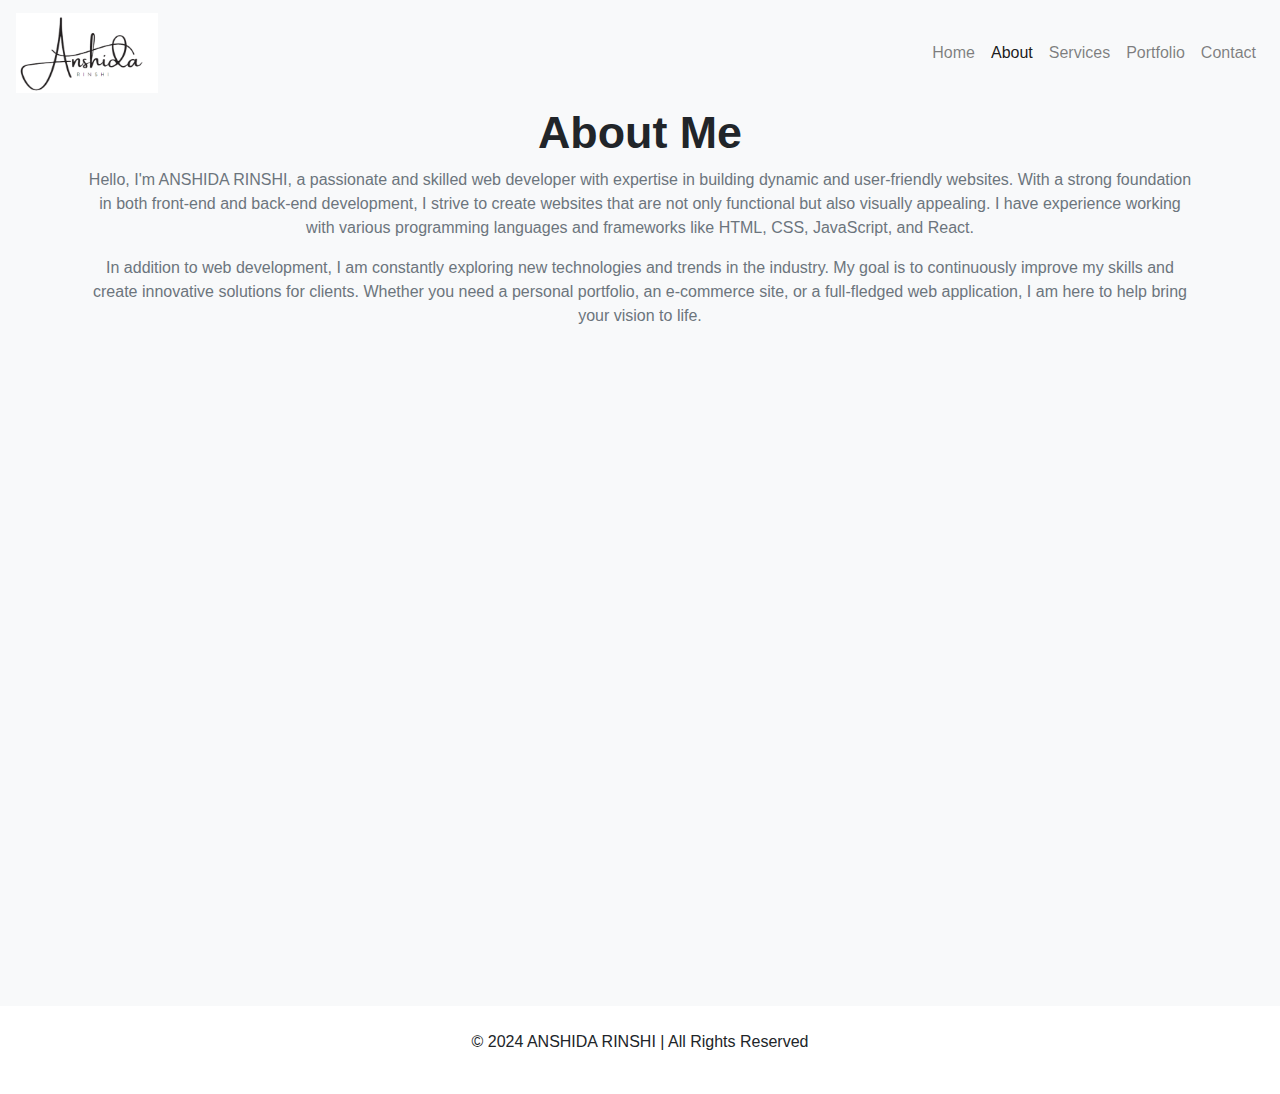
==== about.html @ f3ba5772 "added files" ====
<!DOCTYPE html>
<html lang="en">
<head>
    <meta charset="UTF-8">
    <meta name="viewport" content="width=device-width, initial-scale=1.0">
    <title>About - ANSHIDA RINSHI</title>
    <!-- Link to Bootstrap CSS -->
    <link href="https://cdn.jsdelivr.net/npm/bootstrap@4.5.2/dist/css/bootstrap.min.css" rel="stylesheet">
    <!-- Link to Custom CSS -->
    <link rel="stylesheet" href="style.css">
</head>
<body>
    <!-- Navigation Bar -->
    <nav class="navbar navbar-expand-lg navbar-light bg-light">
        <a class="navbar-brand" href="index.html">
            <img src="images/logo.png" alt="Logo" height="80px">
        </a>
        <button class="navbar-toggler" type="button" data-toggle="collapse" data-target="#navbarNav" aria-controls="navbarNav" aria-expanded="false" aria-label="Toggle navigation">
            <span class="navbar-toggler-icon"></span>
        </button>
        <div class="collapse navbar-collapse" id="navbarNav">
            <ul class="navbar-nav ml-auto">
                <li class="nav-item">
                    <a class="nav-link" href="index.html">Home</a>
                </li>
                <li class="nav-item active">
                    <a class="nav-link" href="about.html">About</a>
                </li>
                <li class="nav-item">
                    <a class="nav-link" href="#services">Services</a>
                </li>
                <li class="nav-item">
                    <a class="nav-link" href="#portfolio">Portfolio</a>
                </li>
                <li class="nav-item">
                    <a class="nav-link" href="#contact">Contact</a>
                </li>
            </ul>
        </div>
    </nav>

    <!-- About Section -->
    <section id="about" class="hero">
        <div class="container text-center">
            <h1 class="display-4">About Me</h1>
            <p class="lead">
                Hello, I'm ANSHIDA RINSHI, a passionate and skilled web developer with expertise in building dynamic and user-friendly websites. With a strong foundation in both front-end and back-end development, I strive to create websites that are not only functional but also visually appealing. I have experience working with various programming languages and frameworks like HTML, CSS, JavaScript, and React.
            </p>
            <p class="lead">
                In addition to web development, I am constantly exploring new technologies and trends in the industry. My goal is to continuously improve my skills and create innovative solutions for clients. Whether you need a personal portfolio, an e-commerce site, or a full-fledged web application, I am here to help bring your vision to life.
            </p>
        </div>
    </section>

    <!-- Footer -->
    <footer class="text-center py-4">
        <p>&copy; 2024 ANSHIDA RINSHI | All Rights Reserved</p>
    </footer>

    <!-- Link to Bootstrap JS -->
    <script src="https://code.jquery.com/jquery-3.5.1.slim.min.js"></script>
    <script src="https://cdn.jsdelivr.net/npm/bootstrap@4.5.2/dist/js/bootstrap.bundle.min.js"></script>
</body>
</html>
---- style.css ----
/* General Styles */
body {
    font-family: 'Poppins', sans-serif;
    margin: 0;
    padding: 0;
}

.nav-link {
    transition: color 0.3s ease-in-out;
}

.nav-link:hover {
    color: #f7b731;
}

/* Hero Section */
.hero {
    background-color: #f8f9fa;
    position: relative;
    height: 100vh; /* Full height */
}

.hero h1 {
    font-size: 2.8rem;
    font-weight: 700;
}

.hero p {
    font-size: 1rem;
    color: #6c757d;
}

/* Logo */
.navbar-brand img {
    height: 80px;  /* Adjust this value to increase the logo size */
    width: auto;   /* This ensures the logo maintains its aspect ratio */

}

/* Profile Image and Yellow Shape */
.shape-bg {
    width: 100%;
    max-width: 400px;
    top: 50%;
    left: 50%;
    transform: translate(-50%, -50%) scale(1.1);
    z-index: 0;
    opacity: 0.8;
}

.profile-img {
    position: relative;
    z-index: 1;
    width: 100%;
    max-width: 350px;
    border-radius: 10px;
    margin-top: 1rem;
}

/* Responsive Font Sizes */
@media (max-width: 768px) {
    .hero h1 {
        font-size: 2.2rem;
    }
    .profile-img {
        max-width: 280px;
    }
}

@media (max-width: 576px) {
    .hero h1 {
        font-size: 1.8rem;
    }
    .profile-img {
        max-width: 250px;
    }
}
/* Yellow Shape Hover Effect (Sideways Movement) */
.shape-bg {
    width: 100%;
    max-width: 400px;
    top: 50%;
    left: 50%;
    transform: translate(-50%, -50%) scale(1.1);
    z-index: 0;
    opacity: 0.8;
    transition: transform 0.3s ease; /* Smooth transition for movement */
}

.shape-bg:hover {
    transform: translate(-50%, -50%) scale(1.1) translateX(20px); /* Move the yellow shape to the right */
}
.btn-custom {
    background-color: #000000;  /* Black background */
    color: white;  /* White text color */
    border: none;  /* Remove border */
    transition: background-color 0.3s ease;  /* Smooth transition for hover effect */
}

.btn-custom:hover {
    background-color: #444444;  /* Lighter shade of black (dark gray) on hover */
}
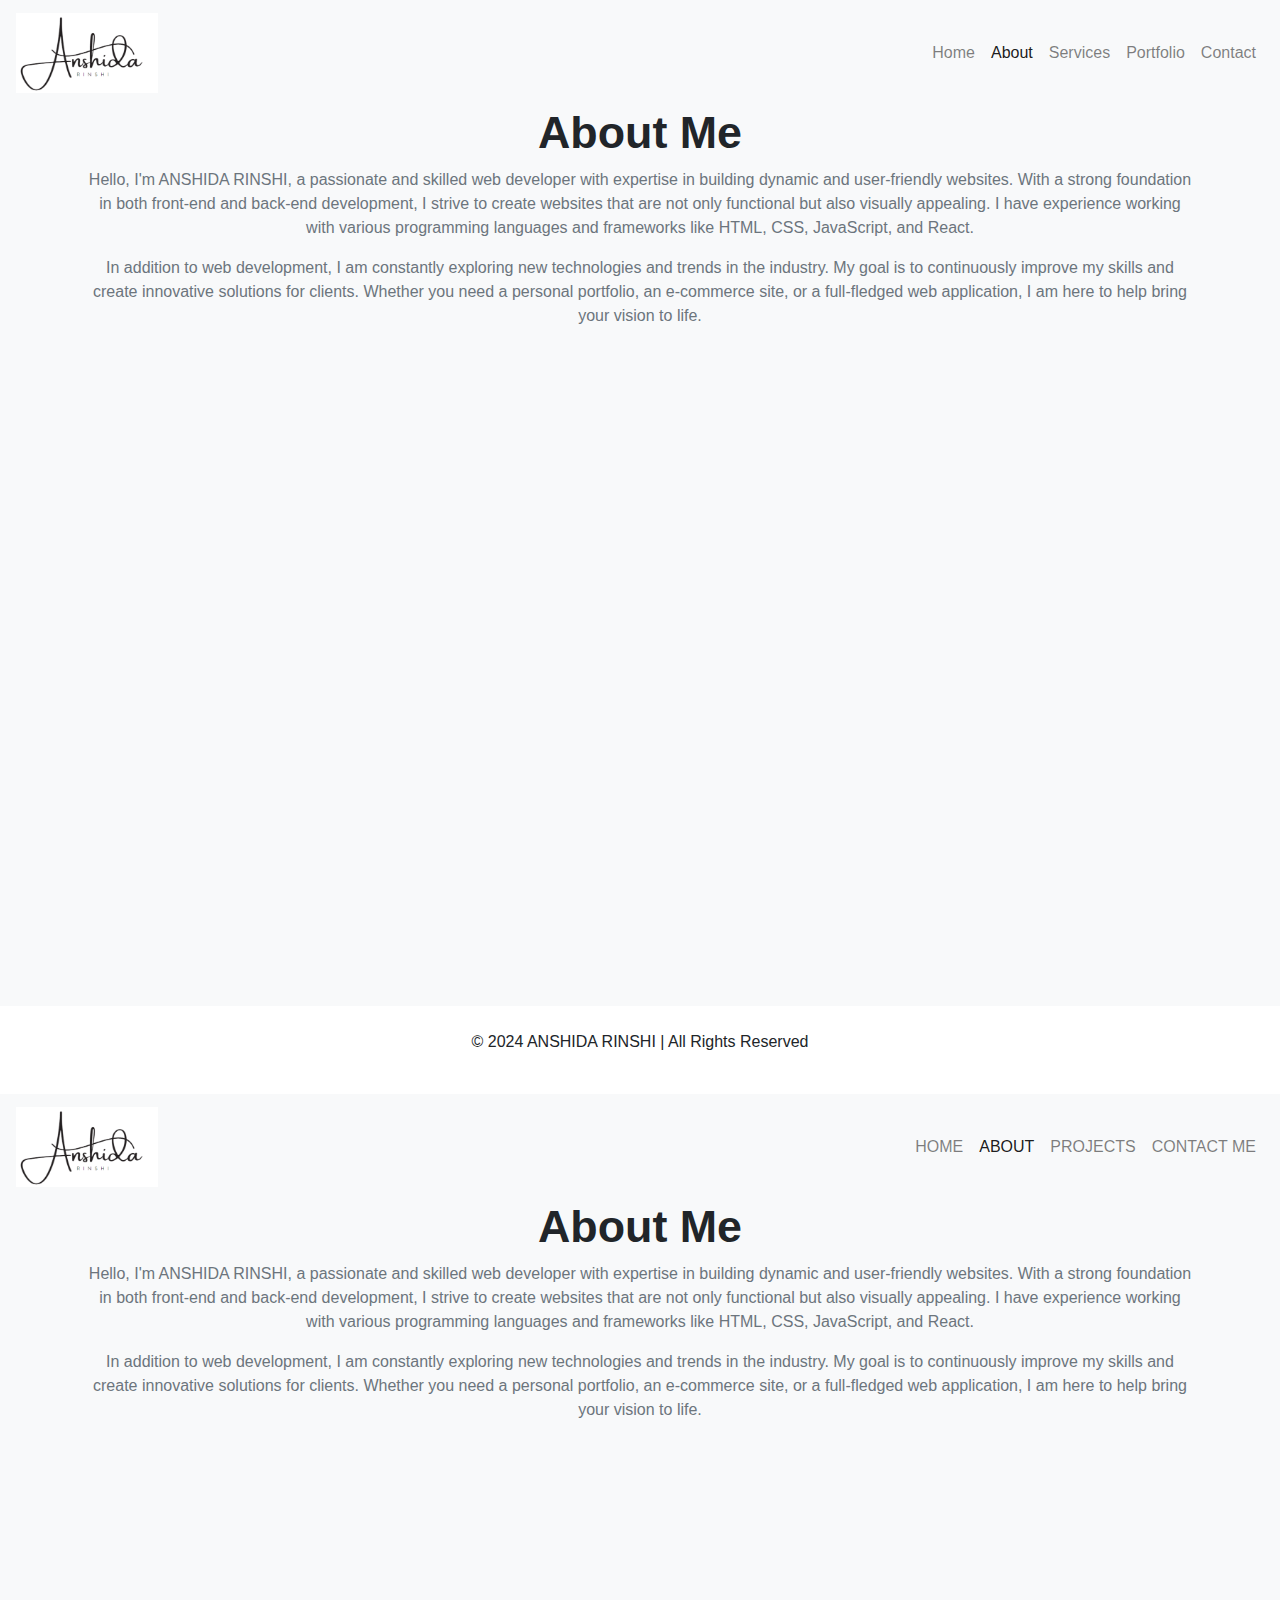
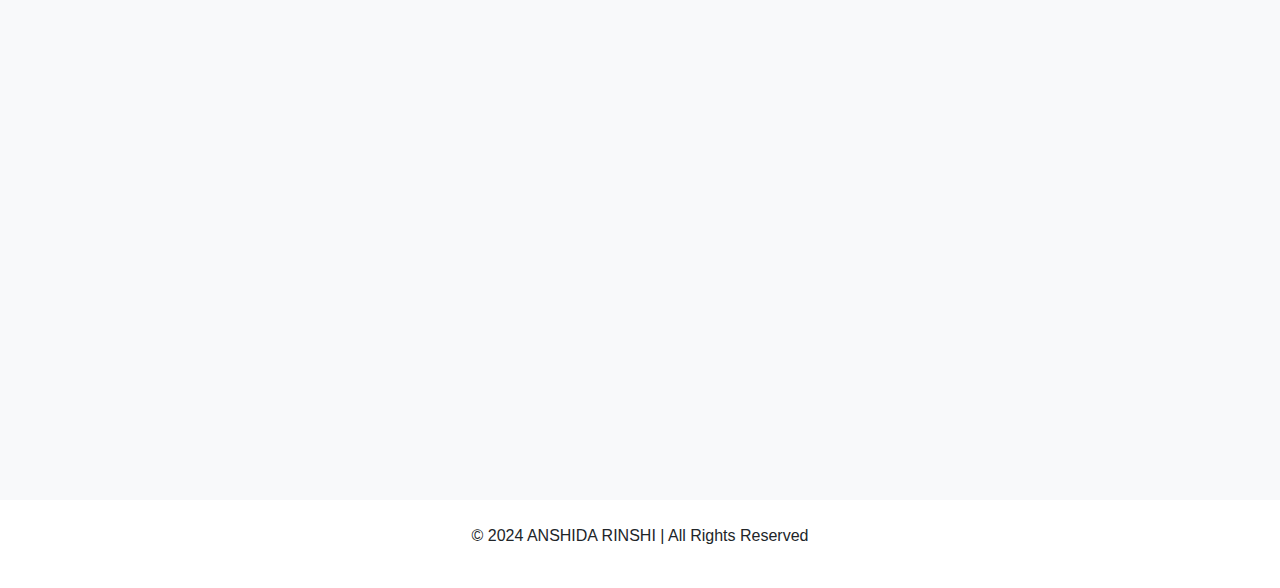
==== commit ddc571c4: "Updated contact page and linked correct repository" ====
--- a/about.html
+++ b/about.html
@@ -1,64 +1,126 @@
-<!DOCTYPE html>
-<html lang="en">
-<head>
-    <meta charset="UTF-8">
-    <meta name="viewport" content="width=device-width, initial-scale=1.0">
-    <title>About - ANSHIDA RINSHI</title>
-    <!-- Link to Bootstrap CSS -->
-    <link href="https://cdn.jsdelivr.net/npm/bootstrap@4.5.2/dist/css/bootstrap.min.css" rel="stylesheet">
-    <!-- Link to Custom CSS -->
-    <link rel="stylesheet" href="style.css">
-</head>
-<body>
-    <!-- Navigation Bar -->
-    <nav class="navbar navbar-expand-lg navbar-light bg-light">
-        <a class="navbar-brand" href="index.html">
-            <img src="images/logo.png" alt="Logo" height="80px">
-        </a>
-        <button class="navbar-toggler" type="button" data-toggle="collapse" data-target="#navbarNav" aria-controls="navbarNav" aria-expanded="false" aria-label="Toggle navigation">
-            <span class="navbar-toggler-icon"></span>
-        </button>
-        <div class="collapse navbar-collapse" id="navbarNav">
-            <ul class="navbar-nav ml-auto">
-                <li class="nav-item">
-                    <a class="nav-link" href="index.html">Home</a>
-                </li>
-                <li class="nav-item active">
-                    <a class="nav-link" href="about.html">About</a>
-                </li>
-                <li class="nav-item">
-                    <a class="nav-link" href="#services">Services</a>
-                </li>
-                <li class="nav-item">
-                    <a class="nav-link" href="#portfolio">Portfolio</a>
-                </li>
-                <li class="nav-item">
-                    <a class="nav-link" href="#contact">Contact</a>
-                </li>
-            </ul>
-        </div>
-    </nav>
-
-    <!-- About Section -->
-    <section id="about" class="hero">
-        <div class="container text-center">
-            <h1 class="display-4">About Me</h1>
-            <p class="lead">
-                Hello, I'm ANSHIDA RINSHI, a passionate and skilled web developer with expertise in building dynamic and user-friendly websites. With a strong foundation in both front-end and back-end development, I strive to create websites that are not only functional but also visually appealing. I have experience working with various programming languages and frameworks like HTML, CSS, JavaScript, and React.
-            </p>
-            <p class="lead">
-                In addition to web development, I am constantly exploring new technologies and trends in the industry. My goal is to continuously improve my skills and create innovative solutions for clients. Whether you need a personal portfolio, an e-commerce site, or a full-fledged web application, I am here to help bring your vision to life.
-            </p>
-        </div>
-    </section>
-
-    <!-- Footer -->
-    <footer class="text-center py-4">
-        <p>&copy; 2024 ANSHIDA RINSHI | All Rights Reserved</p>
-    </footer>
-
-    <!-- Link to Bootstrap JS -->
-    <script src="https://code.jquery.com/jquery-3.5.1.slim.min.js"></script>
-    <script src="https://cdn.jsdelivr.net/npm/bootstrap@4.5.2/dist/js/bootstrap.bundle.min.js"></script>
-</body>
-</html>
+<!DOCTYPE html>
+<html lang="en">
+<head>
+    <meta charset="UTF-8">
+    <meta name="viewport" content="width=device-width, initial-scale=1.0">
+    <title>About - ANSHIDA RINSHI</title>
+    <!-- Link to Bootstrap CSS -->
+    <link href="https://cdn.jsdelivr.net/npm/bootstrap@4.5.2/dist/css/bootstrap.min.css" rel="stylesheet">
+    <!-- Link to Custom CSS -->
+    <link rel="stylesheet" href="style.css">
+</head>
+<body>
+    <!-- Navigation Bar -->
+    <nav class="navbar navbar-expand-lg navbar-light bg-light">
+        <a class="navbar-brand" href="index.html">
+            <img src="images/logo.png" alt="Logo" height="80px">
+        </a>
+        <button class="navbar-toggler" type="button" data-toggle="collapse" data-target="#navbarNav" aria-controls="navbarNav" aria-expanded="false" aria-label="Toggle navigation">
+            <span class="navbar-toggler-icon"></span>
+        </button>
+        <div class="collapse navbar-collapse" id="navbarNav">
+            <ul class="navbar-nav ml-auto">
+                <li class="nav-item">
+                    <a class="nav-link" href="index.html">Home</a>
+                </li>
+                <li class="nav-item active">
+                    <a class="nav-link" href="about.html">About</a>
+                </li>
+                <li class="nav-item">
+                    <a class="nav-link" href="#services">Services</a>
+                </li>
+                <li class="nav-item">
+                    <a class="nav-link" href="#portfolio">Portfolio</a>
+                </li>
+                <li class="nav-item">
+                    <a class="nav-link" href="#contact">Contact</a>
+                </li>
+            </ul>
+        </div>
+    </nav>
+
+    <!-- About Section -->
+    <section id="about" class="hero">
+        <div class="container text-center">
+            <h1 class="display-4">About Me</h1>
+            <p class="lead">
+                Hello, I'm ANSHIDA RINSHI, a passionate and skilled web developer with expertise in building dynamic and user-friendly websites. With a strong foundation in both front-end and back-end development, I strive to create websites that are not only functional but also visually appealing. I have experience working with various programming languages and frameworks like HTML, CSS, JavaScript, and React.
+            </p>
+            <p class="lead">
+                In addition to web development, I am constantly exploring new technologies and trends in the industry. My goal is to continuously improve my skills and create innovative solutions for clients. Whether you need a personal portfolio, an e-commerce site, or a full-fledged web application, I am here to help bring your vision to life.
+            </p>
+        </div>
+    </section>
+
+    <!-- Footer -->
+    <footer class="text-center py-4">
+        <p>&copy; 2024 ANSHIDA RINSHI | All Rights Reserved</p>
+    </footer>
+
+    <!-- Link to Bootstrap JS -->
+    <script src="https://code.jquery.com/jquery-3.5.1.slim.min.js"></script>
+    <script src="https://cdn.jsdelivr.net/npm/bootstrap@4.5.2/dist/js/bootstrap.bundle.min.js"></script>
+</body>
+</html>
+
+<!DOCTYPE html>
+<html lang="en">
+<head>
+    <meta charset="UTF-8">
+    <meta name="viewport" content="width=device-width, initial-scale=1.0">
+    <title>About - ANSHIDA RINSHI</title>
+    <!-- Link to Bootstrap CSS -->
+    <link href="https://cdn.jsdelivr.net/npm/bootstrap@4.5.2/dist/css/bootstrap.min.css" rel="stylesheet">
+    <!-- Link to Custom CSS -->
+    <link rel="stylesheet" href="style.css">
+</head>
+<body>
+    <!-- Navigation Bar -->
+    <nav class="navbar navbar-expand-lg navbar-light bg-light">
+        <a class="navbar-brand" href="index.html">
+            <img src="images/logo.png" alt="Logo" height="80px">
+        </a>
+        <button class="navbar-toggler" type="button" data-toggle="collapse" data-target="#navbarNav" aria-controls="navbarNav" aria-expanded="false" aria-label="Toggle navigation">
+            <span class="navbar-toggler-icon"></span>
+        </button>
+        <div class="collapse navbar-collapse" id="navbarNav">
+            <ul class="navbar-nav ml-auto">
+                <li class="nav-item">
+                    <a class="nav-link" href="index.html">HOME</a>
+                </li>
+                <li class="nav-item active">
+                    <a class="nav-link" href="about.html">ABOUT</a>
+                </li>
+                <li class="nav-item">
+                    <a class="nav-link" href="projects.html">PROJECTS</a>
+                </li>
+                <li class="nav-item">
+                    <a class="nav-link" href="contact.html">CONTACT ME</a>
+                </li>
+            </ul>
+        </div>
+    </nav>
+
+    <!-- About Section -->
+    <section id="about" class="hero">
+        <div class="container text-center">
+            <h1 class="display-4">About Me</h1>
+            <p class="lead">
+                Hello, I'm ANSHIDA RINSHI, a passionate and skilled web developer with expertise in building dynamic and user-friendly websites. With a strong foundation in both front-end and back-end development, I strive to create websites that are not only functional but also visually appealing. I have experience working with various programming languages and frameworks like HTML, CSS, JavaScript, and React.
+            </p>
+            <p class="lead">
+                In addition to web development, I am constantly exploring new technologies and trends in the industry. My goal is to continuously improve my skills and create innovative solutions for clients. Whether you need a personal portfolio, an e-commerce site, or a full-fledged web application, I am here to help bring your vision to life.
+            </p>
+        </div>
+    </section>
+
+    <!-- Footer -->
+    <footer class="text-center py-4">
+        <p>&copy; 2024 ANSHIDA RINSHI | All Rights Reserved</p>
+    </footer>
+
+    <!-- Link to Bootstrap JS -->
+    <script src="https://code.jquery.com/jquery-3.5.1.slim.min.js"></script>
+    <script src="https://cdn.jsdelivr.net/npm/bootstrap@4.5.2/dist/js/bootstrap.bundle.min.js"></script>
+</body>
+</html>
--- a/style.css
+++ b/style.css
@@ -1,102 +1,205 @@
-/* General Styles */
-body {
-    font-family: 'Poppins', sans-serif;
-    margin: 0;
-    padding: 0;
-}
-
-.nav-link {
-    transition: color 0.3s ease-in-out;
-}
-
-.nav-link:hover {
-    color: #f7b731;
-}
-
-/* Hero Section */
-.hero {
-    background-color: #f8f9fa;
-    position: relative;
-    height: 100vh; /* Full height */
-}
-
-.hero h1 {
-    font-size: 2.8rem;
-    font-weight: 700;
-}
-
-.hero p {
-    font-size: 1rem;
-    color: #6c757d;
-}
-
-/* Logo */
-.navbar-brand img {
-    height: 80px;  /* Adjust this value to increase the logo size */
-    width: auto;   /* This ensures the logo maintains its aspect ratio */
-
-}
-
-/* Profile Image and Yellow Shape */
-.shape-bg {
-    width: 100%;
-    max-width: 400px;
-    top: 50%;
-    left: 50%;
-    transform: translate(-50%, -50%) scale(1.1);
-    z-index: 0;
-    opacity: 0.8;
-}
-
-.profile-img {
-    position: relative;
-    z-index: 1;
-    width: 100%;
-    max-width: 350px;
-    border-radius: 10px;
-    margin-top: 1rem;
-}
-
-/* Responsive Font Sizes */
-@media (max-width: 768px) {
-    .hero h1 {
-        font-size: 2.2rem;
-    }
-    .profile-img {
-        max-width: 280px;
-    }
-}
-
-@media (max-width: 576px) {
-    .hero h1 {
-        font-size: 1.8rem;
-    }
-    .profile-img {
-        max-width: 250px;
-    }
-}
-/* Yellow Shape Hover Effect (Sideways Movement) */
-.shape-bg {
-    width: 100%;
-    max-width: 400px;
-    top: 50%;
-    left: 50%;
-    transform: translate(-50%, -50%) scale(1.1);
-    z-index: 0;
-    opacity: 0.8;
-    transition: transform 0.3s ease; /* Smooth transition for movement */
-}
-
-.shape-bg:hover {
-    transform: translate(-50%, -50%) scale(1.1) translateX(20px); /* Move the yellow shape to the right */
-}
-.btn-custom {
-    background-color: #000000;  /* Black background */
-    color: white;  /* White text color */
-    border: none;  /* Remove border */
-    transition: background-color 0.3s ease;  /* Smooth transition for hover effect */
-}
-
-.btn-custom:hover {
-    background-color: #444444;  /* Lighter shade of black (dark gray) on hover */
-}
+/* General Styles */
+body {
+    font-family: 'Poppins', sans-serif;
+    margin: 0;
+    padding: 0;
+}
+
+.nav-link {
+    transition: color 0.3s ease-in-out;
+}
+
+.nav-link:hover {
+    color: #f7b731;
+}
+
+/* Hero Section */
+.hero {
+    background-color: #f8f9fa;
+    position: relative;
+    height: 100vh; /* Full height */
+}
+
+.hero h1 {
+    font-size: 2.8rem;
+    font-weight: 700;
+}
+
+.hero p {
+    font-size: 1rem;
+    color: #6c757d;
+}
+
+/* Logo */
+.navbar-brand img {
+    height: 80px;  /* Adjust this value to increase the logo size */
+    width: auto;   /* This ensures the logo maintains its aspect ratio */
+
+}
+
+/* Profile Image and Yellow Shape */
+.shape-bg {
+    width: 100%;
+    max-width: 400px;
+    top: 50%;
+    left: 50%;
+    transform: translate(-50%, -50%) scale(1.1);
+    z-index: 0;
+    opacity: 0.8;
+}
+
+.profile-img {
+    position: relative;
+    z-index: 1;
+    width: 100%;
+    max-width: 350px;
+    border-radius: 10px;
+    margin-top: 1rem;
+}
+
+/* Responsive Font Sizes */
+@media (max-width: 768px) {
+    .hero h1 {
+        font-size: 2.2rem;
+    }
+    .profile-img {
+        max-width: 280px;
+    }
+}
+
+@media (max-width: 576px) {
+    .hero h1 {
+        font-size: 1.8rem;
+    }
+    .profile-img {
+        max-width: 250px;
+    }
+}
+/* Yellow Shape Hover Effect (Sideways Movement) */
+.shape-bg {
+    width: 100%;
+    max-width: 400px;
+    top: 50%;
+    left: 50%;
+    transform: translate(-50%, -50%) scale(1.1);
+    z-index: 0;
+    opacity: 0.8;
+    transition: transform 0.3s ease; /* Smooth transition for movement */
+}
+
+.shape-bg:hover {
+    transform: translate(-50%, -50%) scale(1.1) translateX(20px); /* Move the yellow shape to the right */
+}
+.btn-custom {
+    background-color: #000000;  /* Black background */
+    color: white;  /* White text color */
+    border: none;  /* Remove border */
+    transition: background-color 0.3s ease;  /* Smooth transition for hover effect */
+}
+
+.btn-custom:hover {
+    background-color: #444444;  /* Lighter shade of black (dark gray) on hover */
+}
+
+/* General Styles */
+body {
+    font-family: 'Poppins', sans-serif;
+    margin: 0;
+    padding: 0;
+}
+
+.nav-link {
+    transition: color 0.3s ease-in-out;
+}
+
+.nav-link:hover {
+    color: #f7b731;
+}
+
+/* Hero Section */
+.hero {
+    background-color: #f8f9fa;
+    position: relative;
+    height: 100vh; /* Full height */
+}
+
+.hero h1 {
+    font-size: 2.8rem;
+    font-weight: 700;
+}
+
+.hero p {
+    font-size: 1rem;
+    color: #6c757d;
+}
+
+/* Logo */
+.navbar-brand img {
+    height: 80px;  /* Adjust this value to increase the logo size */
+    width: auto;   /* This ensures the logo maintains its aspect ratio */
+
+}
+
+/* Profile Image and Yellow Shape */
+.shape-bg {
+    width: 100%;
+    max-width: 400px;
+    top: 50%;
+    left: 50%;
+    transform: translate(-50%, -50%) scale(1.1);
+    z-index: 0;
+    opacity: 0.8;
+}
+
+.profile-img {
+    position: relative;
+    z-index: 1;
+    width: 100%;
+    max-width: 350px;
+    border-radius: 10px;
+    margin-top: 1rem;
+}
+
+/* Responsive Font Sizes */
+@media (max-width: 768px) {
+    .hero h1 {
+        font-size: 2.2rem;
+    }
+    .profile-img {
+        max-width: 280px;
+    }
+}
+
+@media (max-width: 576px) {
+    .hero h1 {
+        font-size: 1.8rem;
+    }
+    .profile-img {
+        max-width: 250px;
+    }
+}
+/* Yellow Shape Hover Effect (Sideways Movement) */
+.shape-bg {
+    width: 100%;
+    max-width: 400px;
+    top: 50%;
+    left: 50%;
+    transform: translate(-50%, -50%) scale(1.1);
+    z-index: 0;
+    opacity: 0.8;
+    transition: transform 0.3s ease; /* Smooth transition for movement */
+}
+
+.shape-bg:hover {
+    transform: translate(-50%, -50%) scale(1.1) translateX(20px); /* Move the yellow shape to the right */
+}
+.btn-custom {
+    background-color: #000000;  /* Black background */
+    color: white;  /* White text color */
+    border: none;  /* Remove border */
+    transition: background-color 0.3s ease;  /* Smooth transition for hover effect */
+}
+
+.btn-custom:hover {
+    background-color: #444444;  /* Lighter shade of black (dark gray) on hover */
+}
--- a/style.css
+++ b/style.css
@@ -1,102 +1,205 @@
-/* General Styles */
-body {
-    font-family: 'Poppins', sans-serif;
-    margin: 0;
-    padding: 0;
-}
-
-.nav-link {
-    transition: color 0.3s ease-in-out;
-}
-
-.nav-link:hover {
-    color: #f7b731;
-}
-
-/* Hero Section */
-.hero {
-    background-color: #f8f9fa;
-    position: relative;
-    height: 100vh; /* Full height */
-}
-
-.hero h1 {
-    font-size: 2.8rem;
-    font-weight: 700;
-}
-
-.hero p {
-    font-size: 1rem;
-    color: #6c757d;
-}
-
-/* Logo */
-.navbar-brand img {
-    height: 80px;  /* Adjust this value to increase the logo size */
-    width: auto;   /* This ensures the logo maintains its aspect ratio */
-
-}
-
-/* Profile Image and Yellow Shape */
-.shape-bg {
-    width: 100%;
-    max-width: 400px;
-    top: 50%;
-    left: 50%;
-    transform: translate(-50%, -50%) scale(1.1);
-    z-index: 0;
-    opacity: 0.8;
-}
-
-.profile-img {
-    position: relative;
-    z-index: 1;
-    width: 100%;
-    max-width: 350px;
-    border-radius: 10px;
-    margin-top: 1rem;
-}
-
-/* Responsive Font Sizes */
-@media (max-width: 768px) {
-    .hero h1 {
-        font-size: 2.2rem;
-    }
-    .profile-img {
-        max-width: 280px;
-    }
-}
-
-@media (max-width: 576px) {
-    .hero h1 {
-        font-size: 1.8rem;
-    }
-    .profile-img {
-        max-width: 250px;
-    }
-}
-/* Yellow Shape Hover Effect (Sideways Movement) */
-.shape-bg {
-    width: 100%;
-    max-width: 400px;
-    top: 50%;
-    left: 50%;
-    transform: translate(-50%, -50%) scale(1.1);
-    z-index: 0;
-    opacity: 0.8;
-    transition: transform 0.3s ease; /* Smooth transition for movement */
-}
-
-.shape-bg:hover {
-    transform: translate(-50%, -50%) scale(1.1) translateX(20px); /* Move the yellow shape to the right */
-}
-.btn-custom {
-    background-color: #000000;  /* Black background */
-    color: white;  /* White text color */
-    border: none;  /* Remove border */
-    transition: background-color 0.3s ease;  /* Smooth transition for hover effect */
-}
-
-.btn-custom:hover {
-    background-color: #444444;  /* Lighter shade of black (dark gray) on hover */
-}
+/* General Styles */
+body {
+    font-family: 'Poppins', sans-serif;
+    margin: 0;
+    padding: 0;
+}
+
+.nav-link {
+    transition: color 0.3s ease-in-out;
+}
+
+.nav-link:hover {
+    color: #f7b731;
+}
+
+/* Hero Section */
+.hero {
+    background-color: #f8f9fa;
+    position: relative;
+    height: 100vh; /* Full height */
+}
+
+.hero h1 {
+    font-size: 2.8rem;
+    font-weight: 700;
+}
+
+.hero p {
+    font-size: 1rem;
+    color: #6c757d;
+}
+
+/* Logo */
+.navbar-brand img {
+    height: 80px;  /* Adjust this value to increase the logo size */
+    width: auto;   /* This ensures the logo maintains its aspect ratio */
+
+}
+
+/* Profile Image and Yellow Shape */
+.shape-bg {
+    width: 100%;
+    max-width: 400px;
+    top: 50%;
+    left: 50%;
+    transform: translate(-50%, -50%) scale(1.1);
+    z-index: 0;
+    opacity: 0.8;
+}
+
+.profile-img {
+    position: relative;
+    z-index: 1;
+    width: 100%;
+    max-width: 350px;
+    border-radius: 10px;
+    margin-top: 1rem;
+}
+
+/* Responsive Font Sizes */
+@media (max-width: 768px) {
+    .hero h1 {
+        font-size: 2.2rem;
+    }
+    .profile-img {
+        max-width: 280px;
+    }
+}
+
+@media (max-width: 576px) {
+    .hero h1 {
+        font-size: 1.8rem;
+    }
+    .profile-img {
+        max-width: 250px;
+    }
+}
+/* Yellow Shape Hover Effect (Sideways Movement) */
+.shape-bg {
+    width: 100%;
+    max-width: 400px;
+    top: 50%;
+    left: 50%;
+    transform: translate(-50%, -50%) scale(1.1);
+    z-index: 0;
+    opacity: 0.8;
+    transition: transform 0.3s ease; /* Smooth transition for movement */
+}
+
+.shape-bg:hover {
+    transform: translate(-50%, -50%) scale(1.1) translateX(20px); /* Move the yellow shape to the right */
+}
+.btn-custom {
+    background-color: #000000;  /* Black background */
+    color: white;  /* White text color */
+    border: none;  /* Remove border */
+    transition: background-color 0.3s ease;  /* Smooth transition for hover effect */
+}
+
+.btn-custom:hover {
+    background-color: #444444;  /* Lighter shade of black (dark gray) on hover */
+}
+
+/* General Styles */
+body {
+    font-family: 'Poppins', sans-serif;
+    margin: 0;
+    padding: 0;
+}
+
+.nav-link {
+    transition: color 0.3s ease-in-out;
+}
+
+.nav-link:hover {
+    color: #f7b731;
+}
+
+/* Hero Section */
+.hero {
+    background-color: #f8f9fa;
+    position: relative;
+    height: 100vh; /* Full height */
+}
+
+.hero h1 {
+    font-size: 2.8rem;
+    font-weight: 700;
+}
+
+.hero p {
+    font-size: 1rem;
+    color: #6c757d;
+}
+
+/* Logo */
+.navbar-brand img {
+    height: 80px;  /* Adjust this value to increase the logo size */
+    width: auto;   /* This ensures the logo maintains its aspect ratio */
+
+}
+
+/* Profile Image and Yellow Shape */
+.shape-bg {
+    width: 100%;
+    max-width: 400px;
+    top: 50%;
+    left: 50%;
+    transform: translate(-50%, -50%) scale(1.1);
+    z-index: 0;
+    opacity: 0.8;
+}
+
+.profile-img {
+    position: relative;
+    z-index: 1;
+    width: 100%;
+    max-width: 350px;
+    border-radius: 10px;
+    margin-top: 1rem;
+}
+
+/* Responsive Font Sizes */
+@media (max-width: 768px) {
+    .hero h1 {
+        font-size: 2.2rem;
+    }
+    .profile-img {
+        max-width: 280px;
+    }
+}
+
+@media (max-width: 576px) {
+    .hero h1 {
+        font-size: 1.8rem;
+    }
+    .profile-img {
+        max-width: 250px;
+    }
+}
+/* Yellow Shape Hover Effect (Sideways Movement) */
+.shape-bg {
+    width: 100%;
+    max-width: 400px;
+    top: 50%;
+    left: 50%;
+    transform: translate(-50%, -50%) scale(1.1);
+    z-index: 0;
+    opacity: 0.8;
+    transition: transform 0.3s ease; /* Smooth transition for movement */
+}
+
+.shape-bg:hover {
+    transform: translate(-50%, -50%) scale(1.1) translateX(20px); /* Move the yellow shape to the right */
+}
+.btn-custom {
+    background-color: #000000;  /* Black background */
+    color: white;  /* White text color */
+    border: none;  /* Remove border */
+    transition: background-color 0.3s ease;  /* Smooth transition for hover effect */
+}
+
+.btn-custom:hover {
+    background-color: #444444;  /* Lighter shade of black (dark gray) on hover */
+}
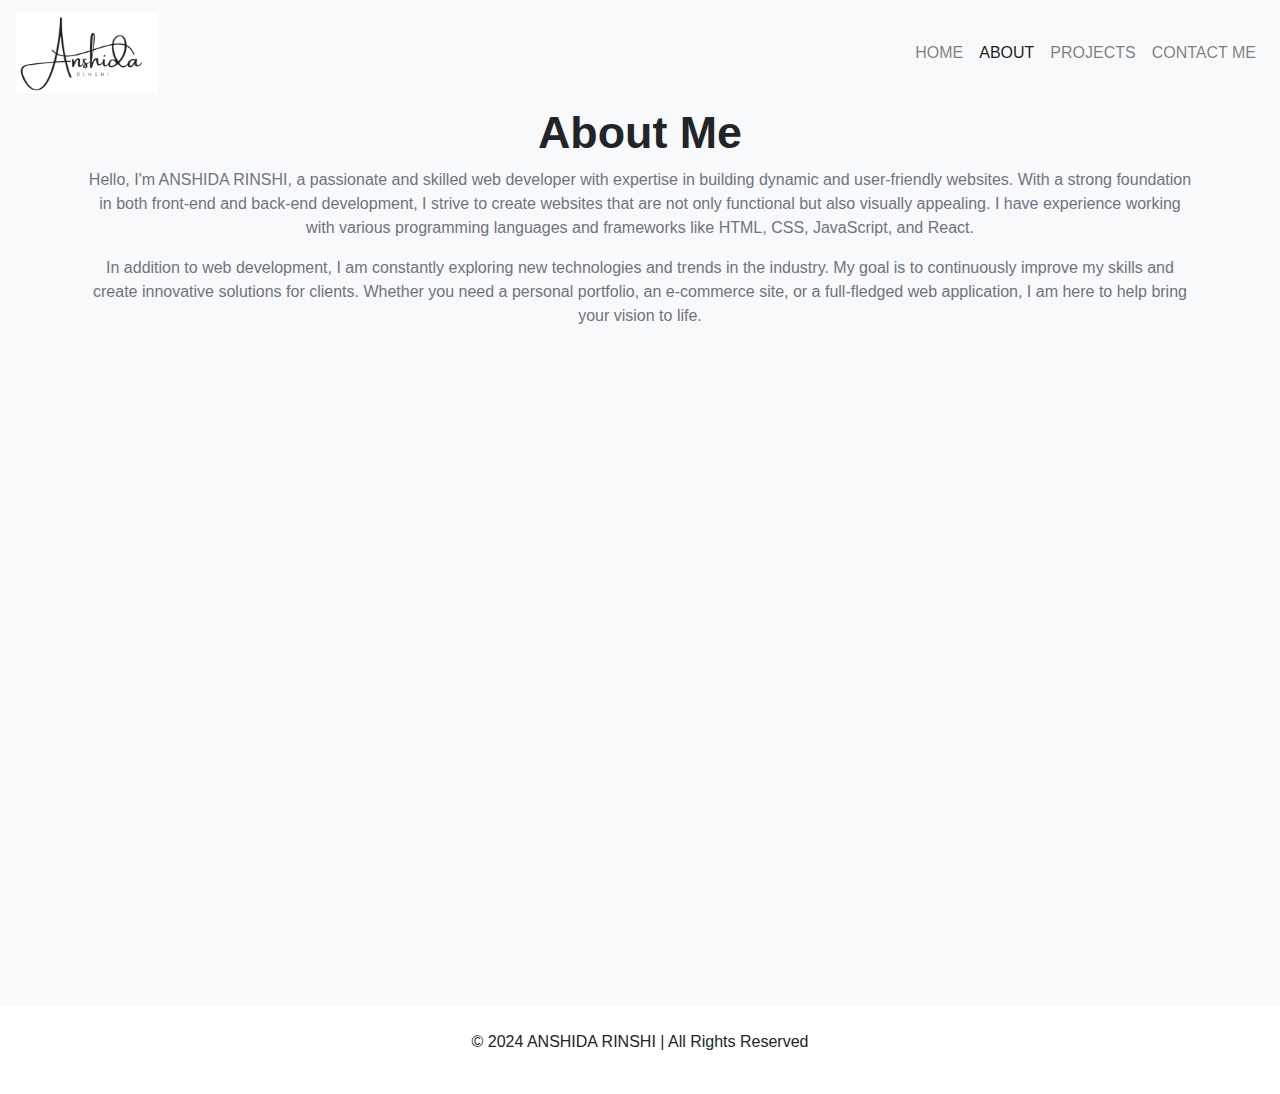
==== commit b00505ce: "Updated contact page and linked correct repositoryconflict corrected" ====
--- a/about.html
+++ b/about.html
@@ -1,68 +1,3 @@
-<!DOCTYPE html>
-<html lang="en">
-<head>
-    <meta charset="UTF-8">
-    <meta name="viewport" content="width=device-width, initial-scale=1.0">
-    <title>About - ANSHIDA RINSHI</title>
-    <!-- Link to Bootstrap CSS -->
-    <link href="https://cdn.jsdelivr.net/npm/bootstrap@4.5.2/dist/css/bootstrap.min.css" rel="stylesheet">
-    <!-- Link to Custom CSS -->
-    <link rel="stylesheet" href="style.css">
-</head>
-<body>
-    <!-- Navigation Bar -->
-    <nav class="navbar navbar-expand-lg navbar-light bg-light">
-        <a class="navbar-brand" href="index.html">
-            <img src="images/logo.png" alt="Logo" height="80px">
-        </a>
-        <button class="navbar-toggler" type="button" data-toggle="collapse" data-target="#navbarNav" aria-controls="navbarNav" aria-expanded="false" aria-label="Toggle navigation">
-            <span class="navbar-toggler-icon"></span>
-        </button>
-        <div class="collapse navbar-collapse" id="navbarNav">
-            <ul class="navbar-nav ml-auto">
-                <li class="nav-item">
-                    <a class="nav-link" href="index.html">Home</a>
-                </li>
-                <li class="nav-item active">
-                    <a class="nav-link" href="about.html">About</a>
-                </li>
-                <li class="nav-item">
-                    <a class="nav-link" href="#services">Services</a>
-                </li>
-                <li class="nav-item">
-                    <a class="nav-link" href="#portfolio">Portfolio</a>
-                </li>
-                <li class="nav-item">
-                    <a class="nav-link" href="#contact">Contact</a>
-                </li>
-            </ul>
-        </div>
-    </nav>
-
-    <!-- About Section -->
-    <section id="about" class="hero">
-        <div class="container text-center">
-            <h1 class="display-4">About Me</h1>
-            <p class="lead">
-                Hello, I'm ANSHIDA RINSHI, a passionate and skilled web developer with expertise in building dynamic and user-friendly websites. With a strong foundation in both front-end and back-end development, I strive to create websites that are not only functional but also visually appealing. I have experience working with various programming languages and frameworks like HTML, CSS, JavaScript, and React.
-            </p>
-            <p class="lead">
-                In addition to web development, I am constantly exploring new technologies and trends in the industry. My goal is to continuously improve my skills and create innovative solutions for clients. Whether you need a personal portfolio, an e-commerce site, or a full-fledged web application, I am here to help bring your vision to life.
-            </p>
-        </div>
-    </section>
-
-    <!-- Footer -->
-    <footer class="text-center py-4">
-        <p>&copy; 2024 ANSHIDA RINSHI | All Rights Reserved</p>
-    </footer>
-
-    <!-- Link to Bootstrap JS -->
-    <script src="https://code.jquery.com/jquery-3.5.1.slim.min.js"></script>
-    <script src="https://cdn.jsdelivr.net/npm/bootstrap@4.5.2/dist/js/bootstrap.bundle.min.js"></script>
-</body>
-</html>
-
 <!DOCTYPE html>
 <html lang="en">
 <head>
